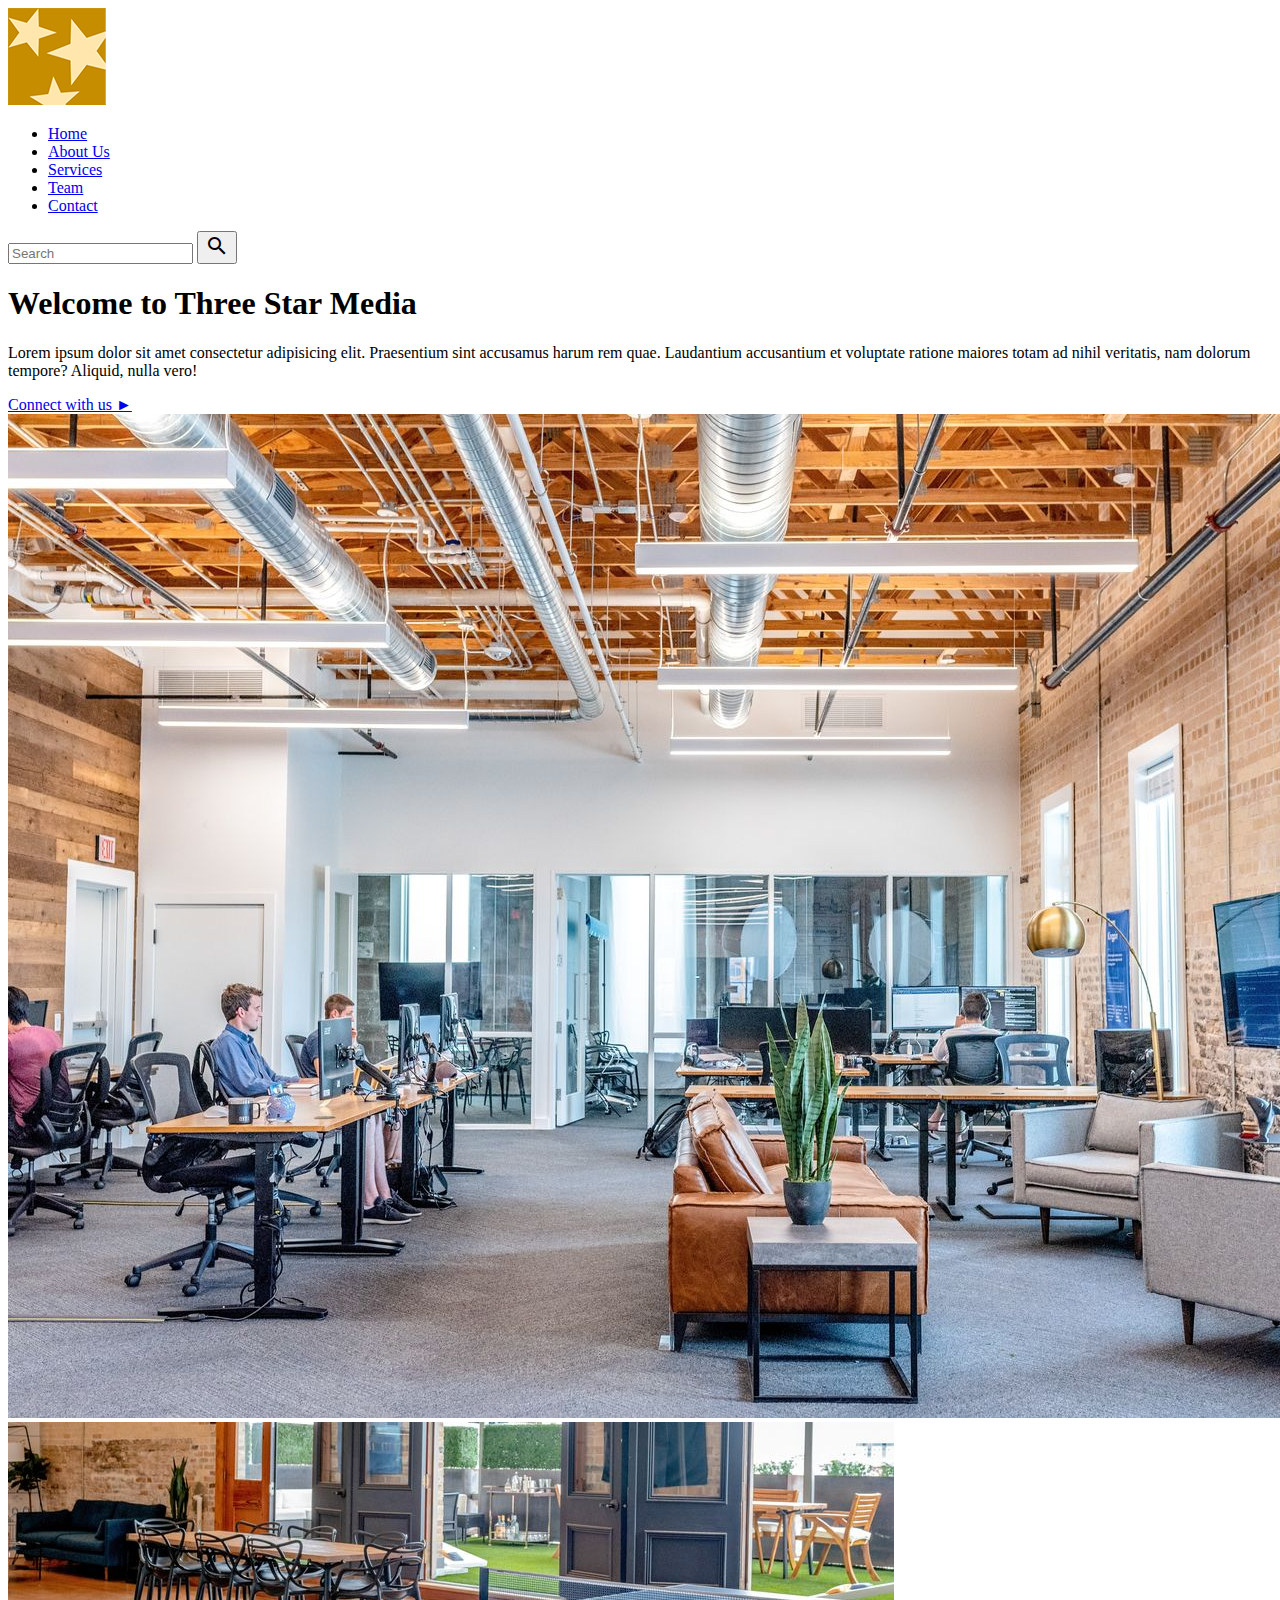
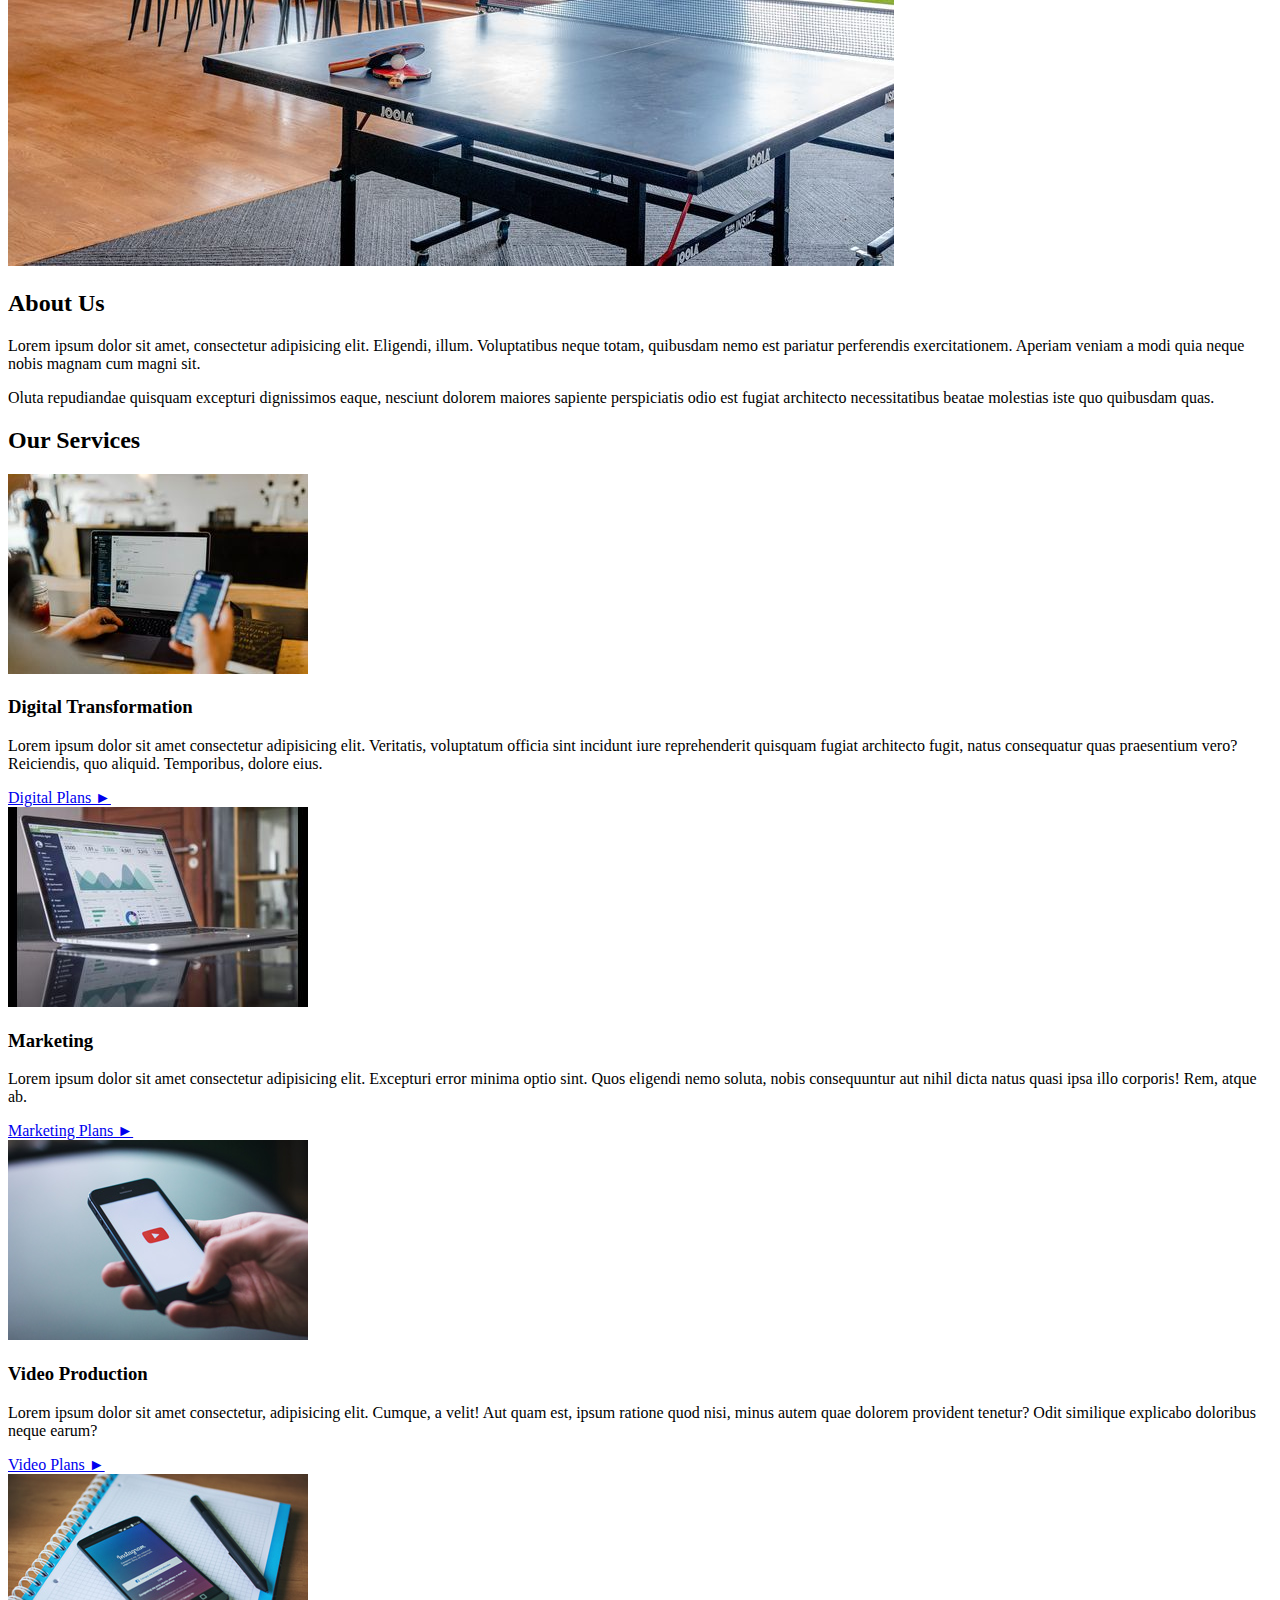
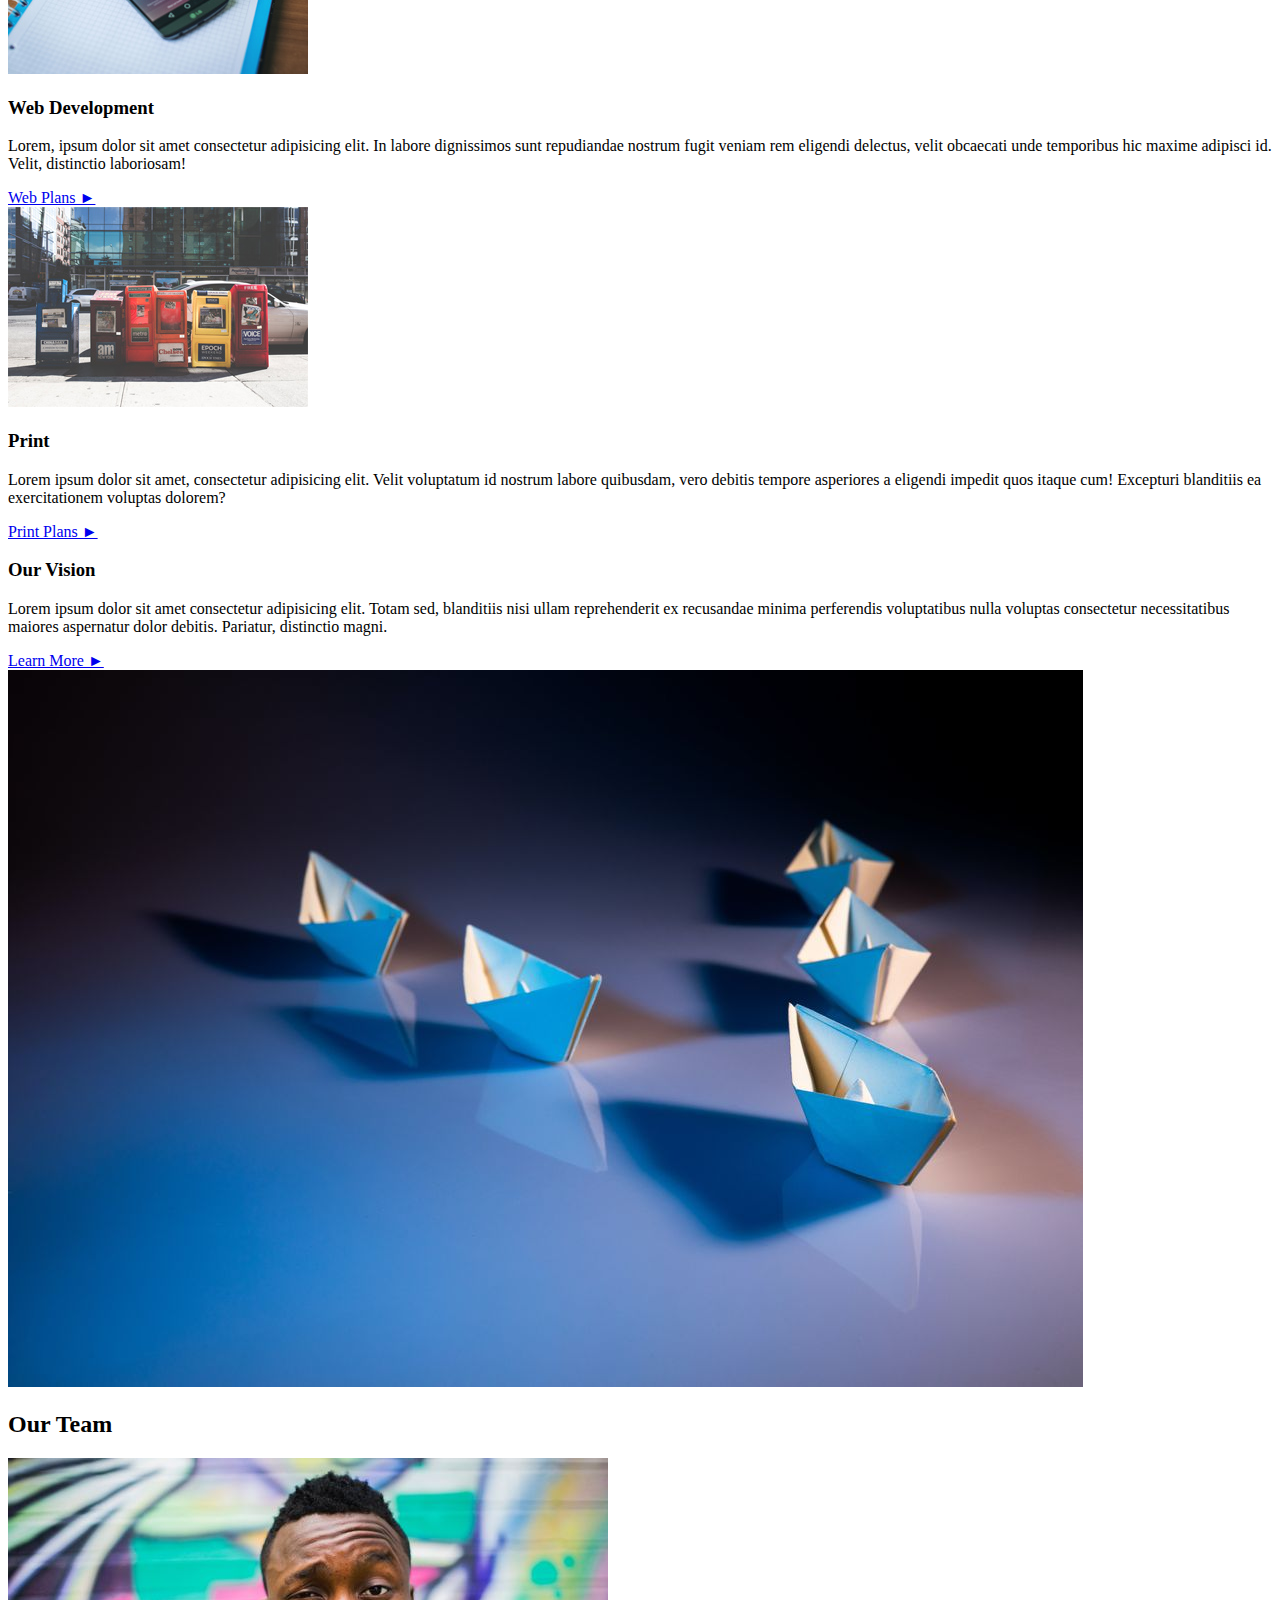
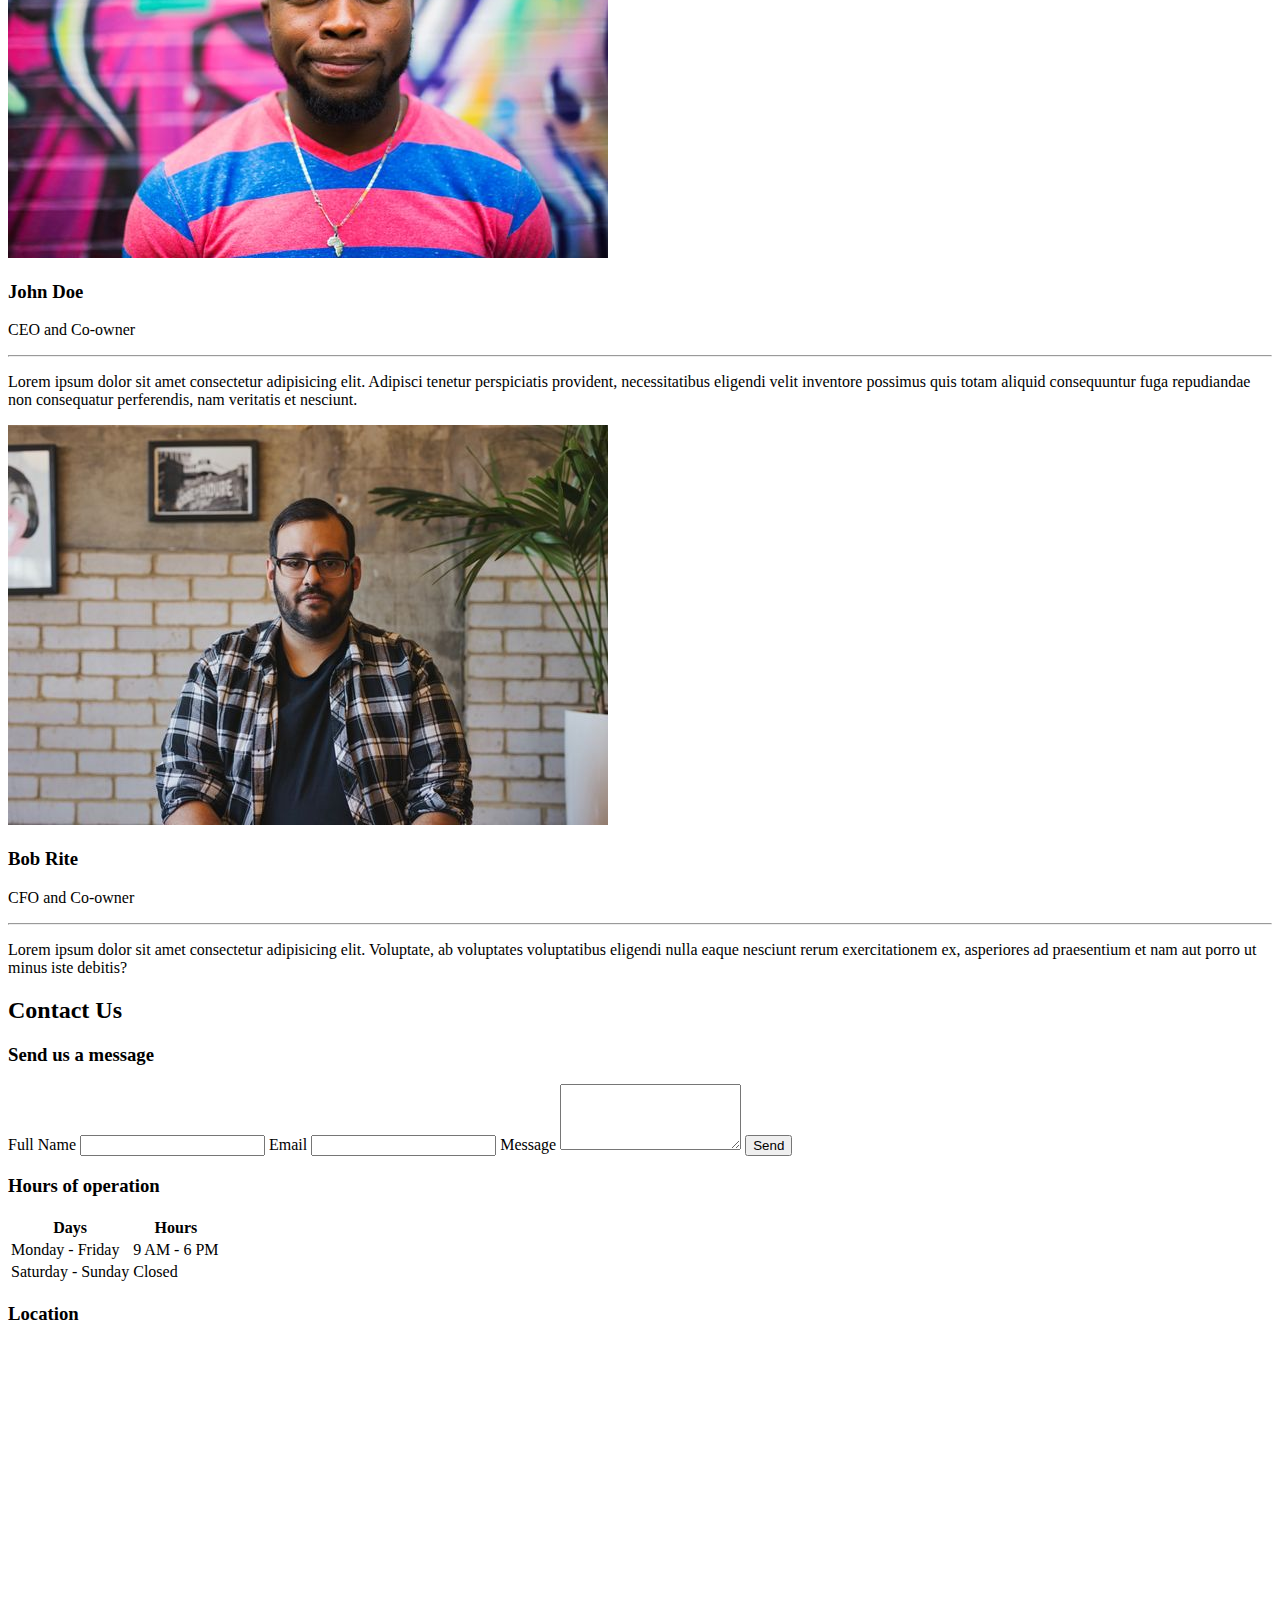
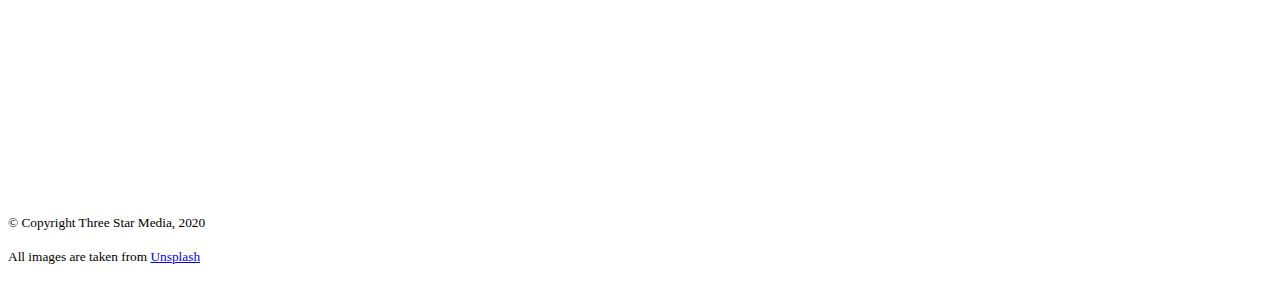
==== final-project/index.html @ 4ba05b8c "adds comments" ====
<!DOCTYPE html>
<html lang="en">
<head>
    <meta charset="UTF-8">
    <meta name="viewport" content="width=device-width, initial-scale=1.0">
    <title>Three Star Media</title>
    <link rel="stylesheet" href="css/main.css">
    <link href="https://fonts.googleapis.com/icon?family=Material+Icons" rel="stylesheet">
</head>
<body>
    <!-- Header containing Logo, Nav, and Search Bar -->
    <header>
        <img src="images/logo.png" alt="Logo">
        
        <nav>
            <ul>
                <li><a href="index.html">Home</a></li>
                <li><a href="#about-us">About Us</a></li>
                <li><a href="#services">Services</a></li>
                <li><a href="#team">Team</a></li>
                <li><a href="#contact">Contact</a></li>    
            </ul>
            
            <form>
                <input type="search" name="srch" id="search" placeholder="Search">

                <button type="submit">
                    <span class="material-icons">search</span>
                </button>
            </form>
        </nav>
    </header>

    <!-- Main containing the content organized in Sections -->
    <main>
        <!-- Section containing Main Banner -->
        <section class="banner">
            <div class="content">
                <h1>Welcome to Three Star Media</h1>

                <p>Lorem ipsum dolor sit amet consectetur adipisicing elit. Praesentium sint accusamus harum rem quae. Laudantium accusantium et voluptate ratione maiores totam ad nihil veritatis, nam dolorum tempore? Aliquid, nulla vero!</p>

                <a href="#">Connect with us &#x25BA;</a>
            </div>

            <img src="images/main-banner.jpg" alt="Main Banner">
        </section>

        <!-- Section containing information About Us -->
        <section id="about-us">
            <img src="images/about-us.jpg" alt="About Us">
            
            <h2>About Us</h2>

            <p>Lorem ipsum dolor sit amet, consectetur adipisicing elit. Eligendi, illum. Voluptatibus neque totam, quibusdam nemo est pariatur perferendis exercitationem. Aperiam veniam a modi quia neque nobis magnam cum magni sit.</p>

            <p>Oluta repudiandae quisquam excepturi dignissimos eaque, nesciunt dolorem maiores sapiente perspiciatis odio est fugiat architecto necessitatibus beatae molestias iste quo quibusdam quas.</p>
        </section>

        <!-- Section containing Articles about Our Services -->
        <section id="services">
            <h2>Our Services</h2>

            <article>
                <img src="images/digital.jpg" alt="Digital">
                
                <h3>Digital Transformation</h3>

                <p>Lorem ipsum dolor sit amet consectetur adipisicing elit. Veritatis, voluptatum officia sint incidunt iure reprehenderit quisquam fugiat architecto fugit, natus consequatur quas praesentium vero? Reiciendis, quo aliquid. Temporibus, dolore eius.</p>

                <a href="#">Digital Plans &#x25BA;</a>
            </article>

            <article>
                <img src="images/marketing.jpg" alt="Marketing">
                
                <h3>Marketing</h3>

                <p>Lorem ipsum dolor sit amet consectetur adipisicing elit. Excepturi error minima optio sint. Quos eligendi nemo soluta, nobis consequuntur aut nihil dicta natus quasi ipsa illo corporis! Rem, atque ab.</p>

                <a href="#">Marketing Plans &#x25BA;</a>
            </article>

            <article>
                <img src="images/video.jpg" alt="Video">

                <h3>Video Production</h3>

                <p>Lorem ipsum dolor sit amet consectetur, adipisicing elit. Cumque, a velit! Aut quam est, ipsum ratione quod nisi, minus autem quae dolorem provident tenetur? Odit similique explicabo doloribus neque earum?</p>

                <a href="#">Video Plans &#x25BA;</a>
            </article>

            <article>
                <img src="images/web.jpg" alt="Web">

                <h3>Web Development</h3>

                <p>Lorem, ipsum dolor sit amet consectetur adipisicing elit. In labore dignissimos sunt repudiandae nostrum fugit veniam rem eligendi delectus, velit obcaecati unde temporibus hic maxime adipisci id. Velit, distinctio laboriosam!</p>

                <a href="#">Web Plans &#x25BA;</a>
            </article>

            <article>
                <img src="images/print.jpg" alt="Print">

                <h3>Print</h3>

                <p>Lorem ipsum dolor sit amet, consectetur adipisicing elit. Velit voluptatum id nostrum labore quibusdam, vero debitis tempore asperiores a eligendi impedit quos itaque cum! Excepturi blanditiis ea exercitationem voluptas dolorem?</p>

                <a href="#">Print Plans &#x25BA;</a>
            </article>
        </section>
        
        <!-- Section containing information about Our Vision -->
        <section class="vision">
            <div class="v-content">
                <h3>Our Vision</h3>
                
                <p>Lorem ipsum dolor sit amet consectetur adipisicing elit. Totam sed, blanditiis nisi ullam reprehenderit ex recusandae minima perferendis voluptatibus nulla voluptas consectetur necessitatibus maiores aspernatur dolor debitis. Pariatur, distinctio magni.</p>
                
                <a href="#">Learn More &#x25BA;</a>
            </div>

            <img src="images/vision.jpg" alt="Vision">
        </section>

        <!-- Section containing Articles about Our Team -->
        <section id="team">
            <h2>Our Team</h2>

            <article>
                <img src="images/john.jpg" alt="John">

                <h3>John Doe</h3>
                <p>CEO and Co-owner</p>
                <hr>
                <p>Lorem ipsum dolor sit amet consectetur adipisicing elit. Adipisci tenetur perspiciatis provident, necessitatibus eligendi velit inventore possimus quis totam aliquid consequuntur fuga repudiandae non consequatur perferendis, nam veritatis et nesciunt.</p>
            </article>

            <article>
                <img src="images/bob.jpg" alt="Bob">
                
                <h3>Bob Rite</h3>
                <p>CFO and Co-owner</p>
                <hr>
                <p>Lorem ipsum dolor sit amet consectetur adipisicing elit. Voluptate, ab voluptates voluptatibus eligendi nulla eaque nesciunt rerum exercitationem ex, asperiores ad praesentium et nam aut porro ut minus iste debitis?</p>
            </article>
        </section>

        <!-- Section containing Form to Send Us A Message, Table with Hours Of Operation, and Location to Contact Us -->
        <section id="contact">
            <h2>Contact Us</h2>

            <div class="form">
                <form action="index.html" method="get">
                    <h3>Send us a message</h3>
                    
                    <label for="fullname">Full Name</label>
                    <input type="text" name="fname" id="fullname">

                    <label for="email">Email</label>
                    <input type="email" name="mail" id="email">

                    <label for="message">Message</label>
                    <textarea name="msg" id="message" rows="4"></textarea>

                    <button type="submit">Send</button>
                </form>
            </div>
            
            <div class="hours">
                <h3>Hours of operation </h3>
                <table>    
                    <tr>
                        <th>Days</th>
                        <th>Hours</th>
                    </tr>

                    <tr>
                        <td>Monday - Friday</td>
                        <td>9 AM - 6 PM</td>
                    </tr>

                    <tr>
                        <td>Saturday - Sunday</td>
                        <td>Closed</td>
                    </tr>
                </table>
            </div>
            
            <div class="location">
                <h3>Location</h3>

                <iframe src="https://www.google.com/maps/embed?pb=!1m18!1m12!1m3!1d2803.944455156962!2d-75.75492569999999!3d45.349933500000006!2m3!1f0!2f0!3f0!3m2!1i1024!2i768!4f13.1!3m3!1m2!1s0x4cce0718cc4a6ad7%3A0xc6cc467725843e2b!2sAlgonquin%20College%20Ottawa%20Campus!5e0!3m2!1sen!2sca!4v1690891289749!5m2!1sen!2sca" width="600" height="450" style="border:0;" allowfullscreen="" loading="lazy" referrerpolicy="no-referrer-when-downgrade"></iframe>
            </div>
        </section>
    </main>

    <!-- Footer containing Copyright and Images reference link -->
    <footer>
        <p><small>&copy; Copyright Three Star Media, 2020</small></p>
        <p><small>All images are taken from <a href="https://unsplash.com/">Unsplash</a></small></p>
    </footer>
</body>
</html>
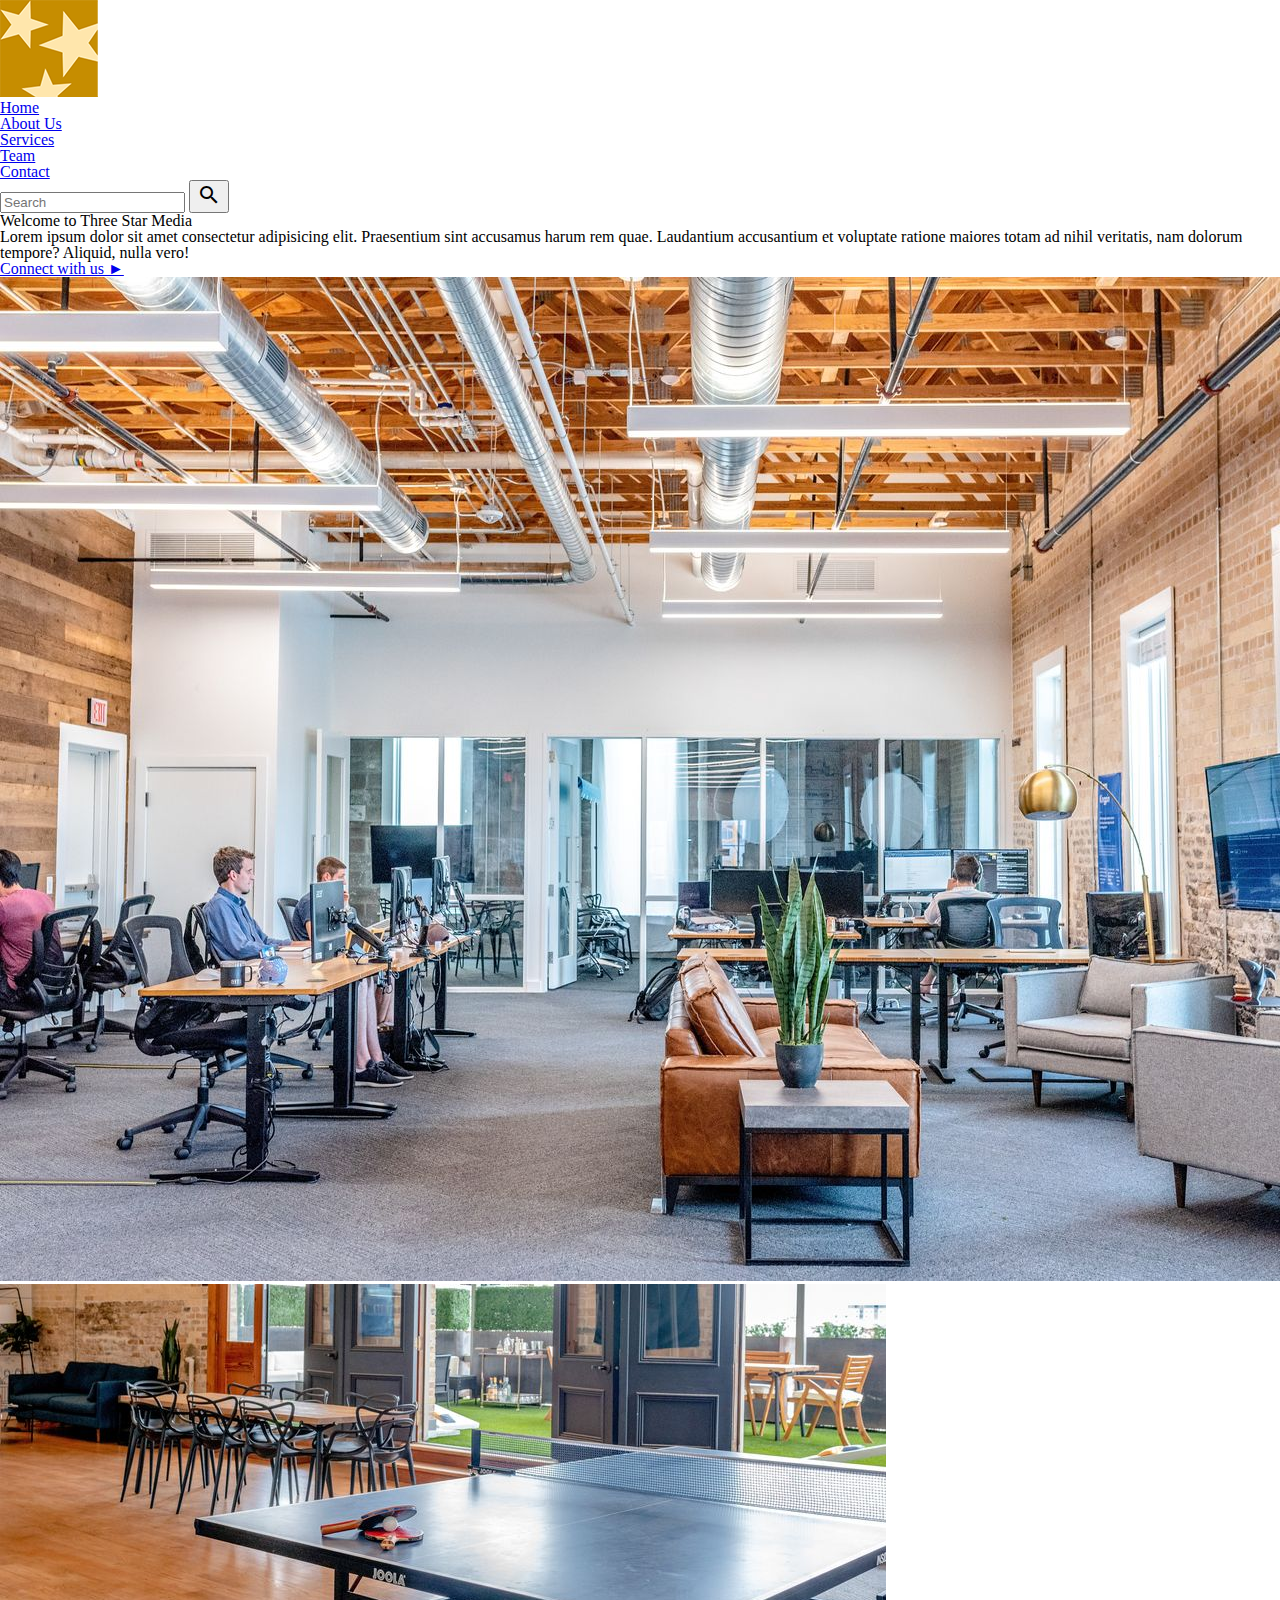
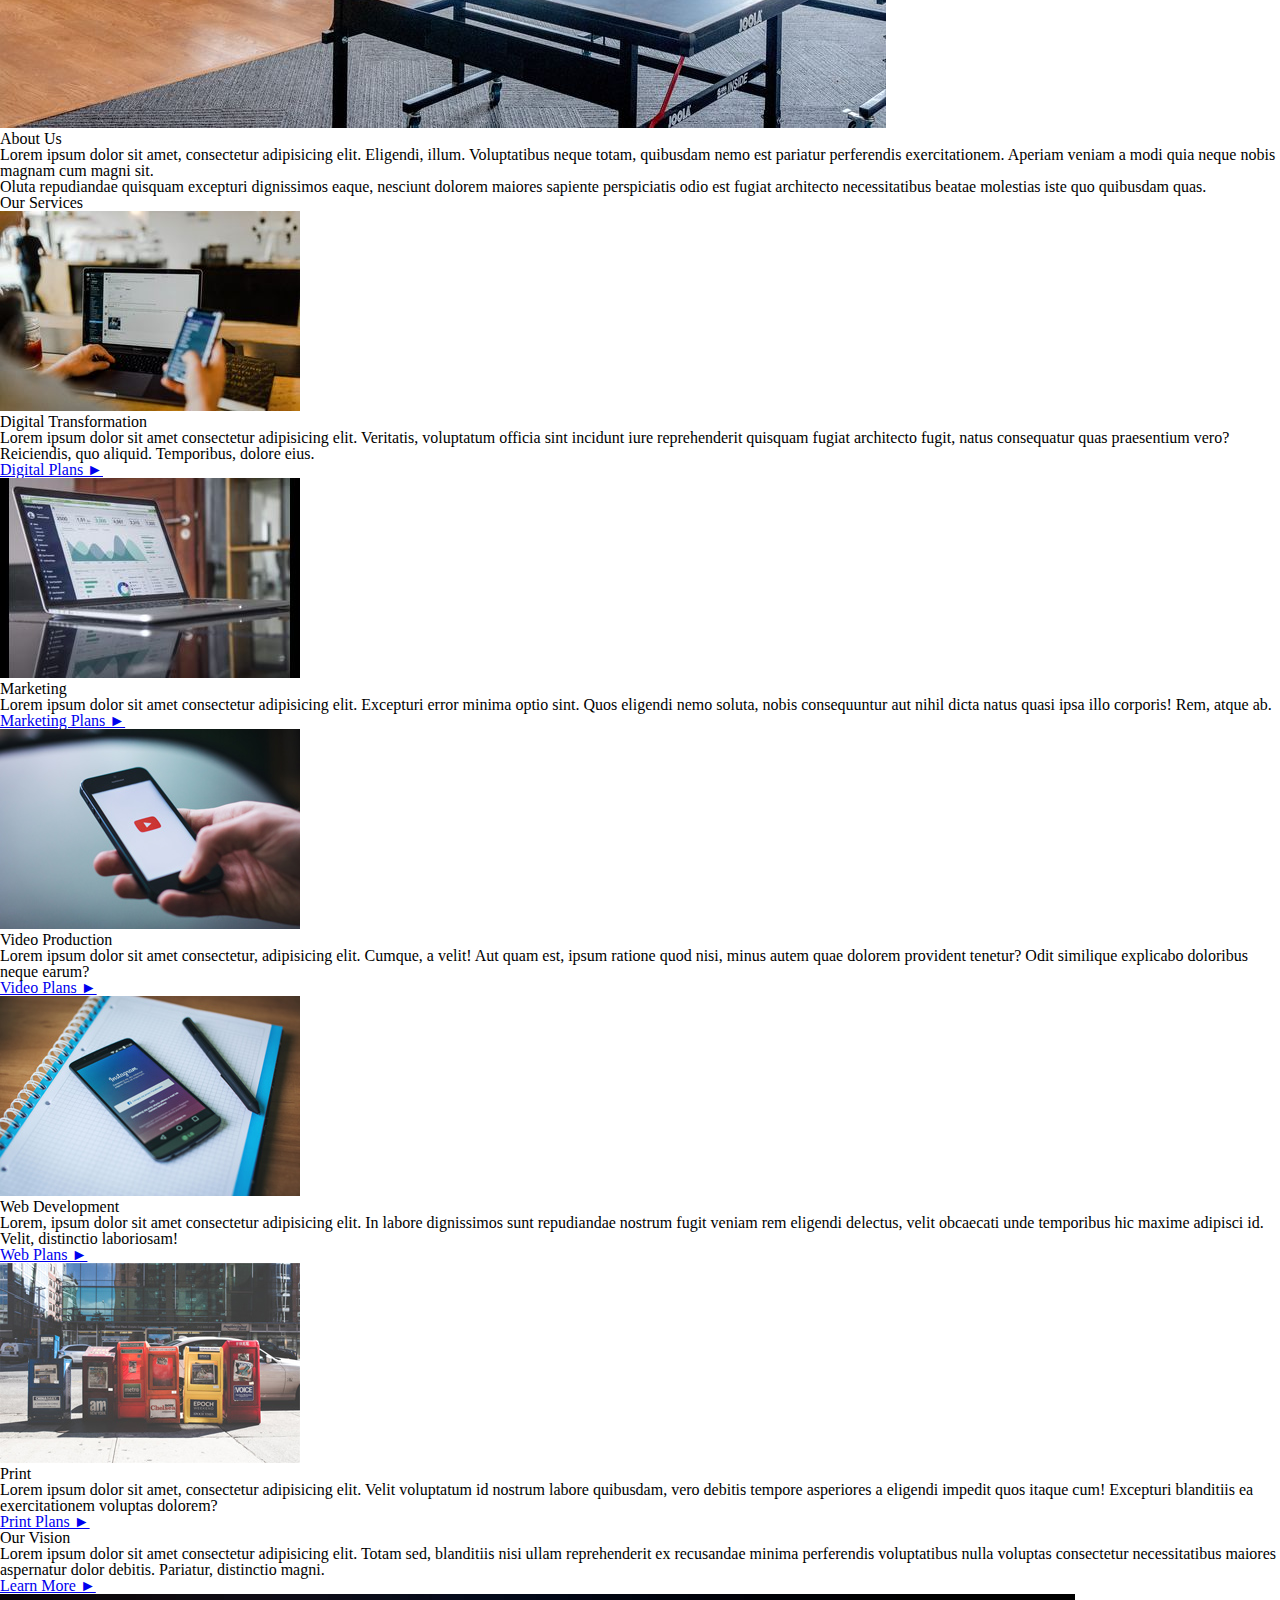
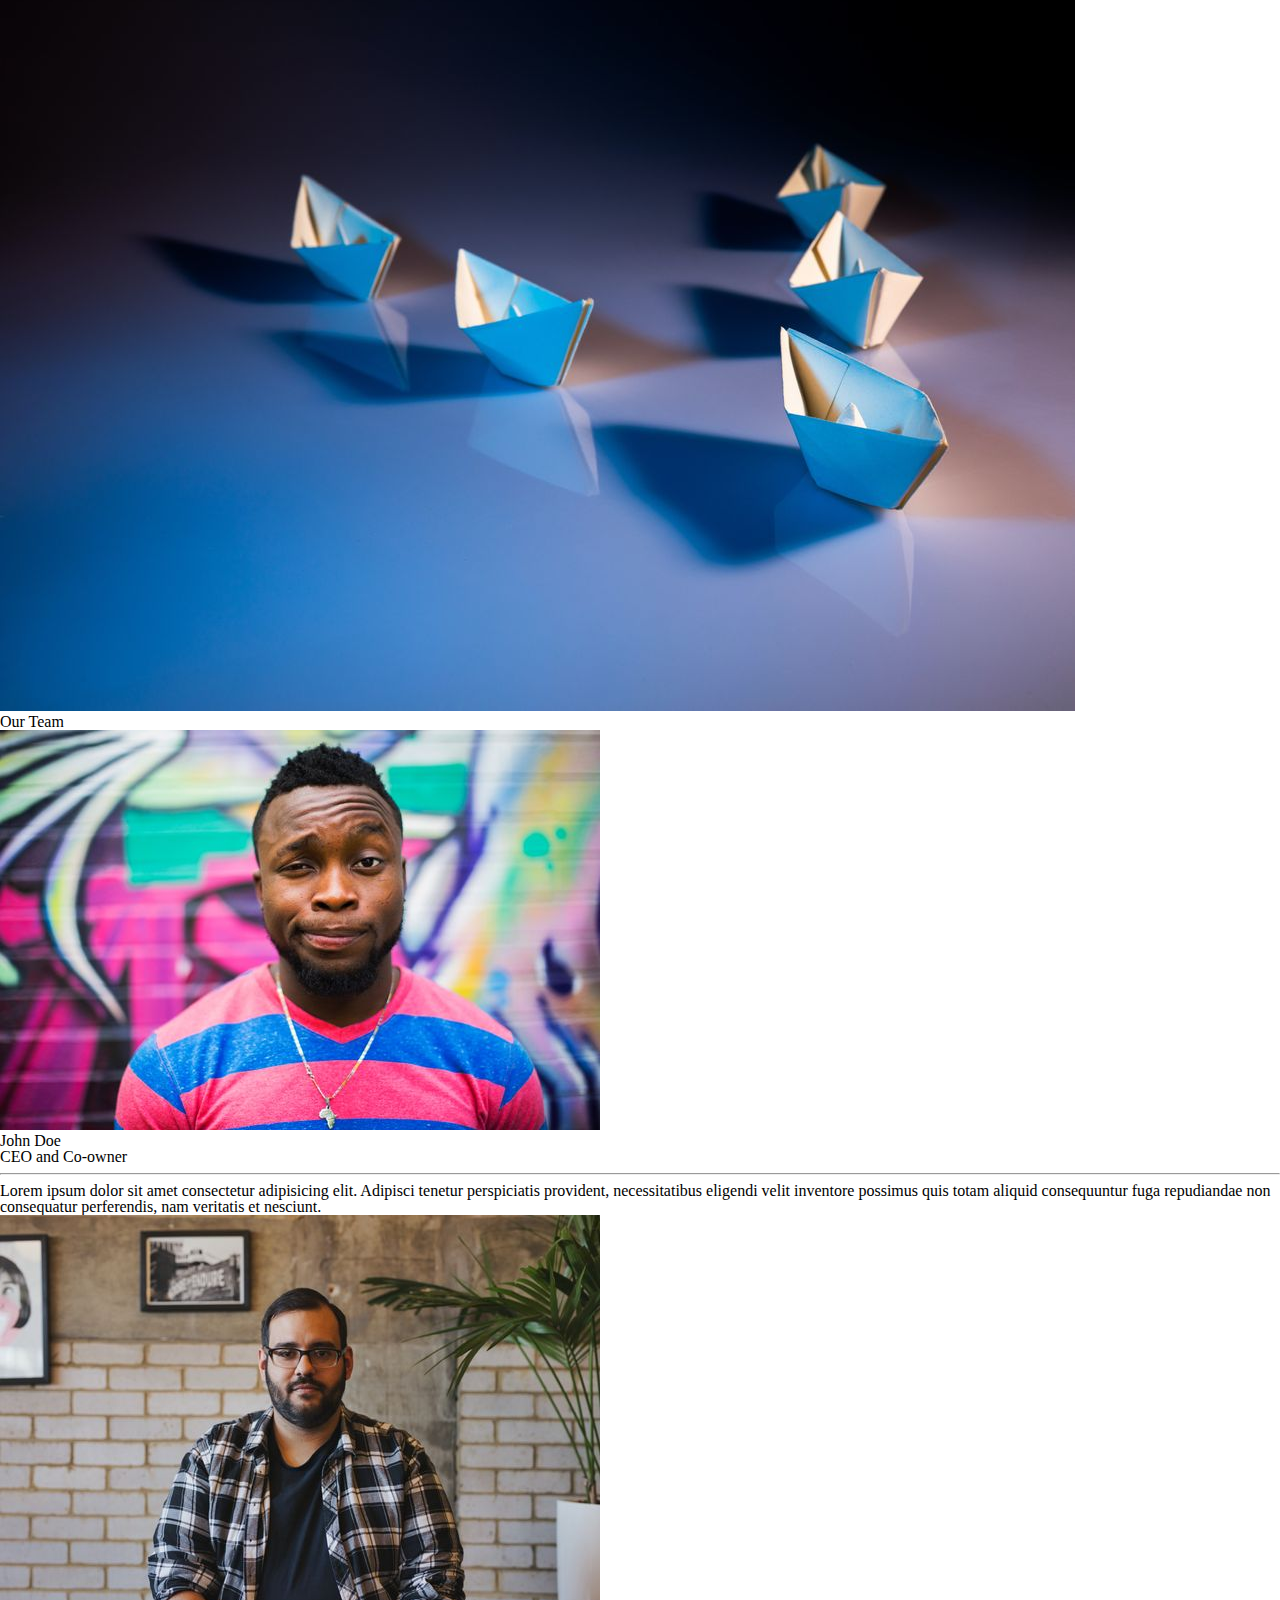
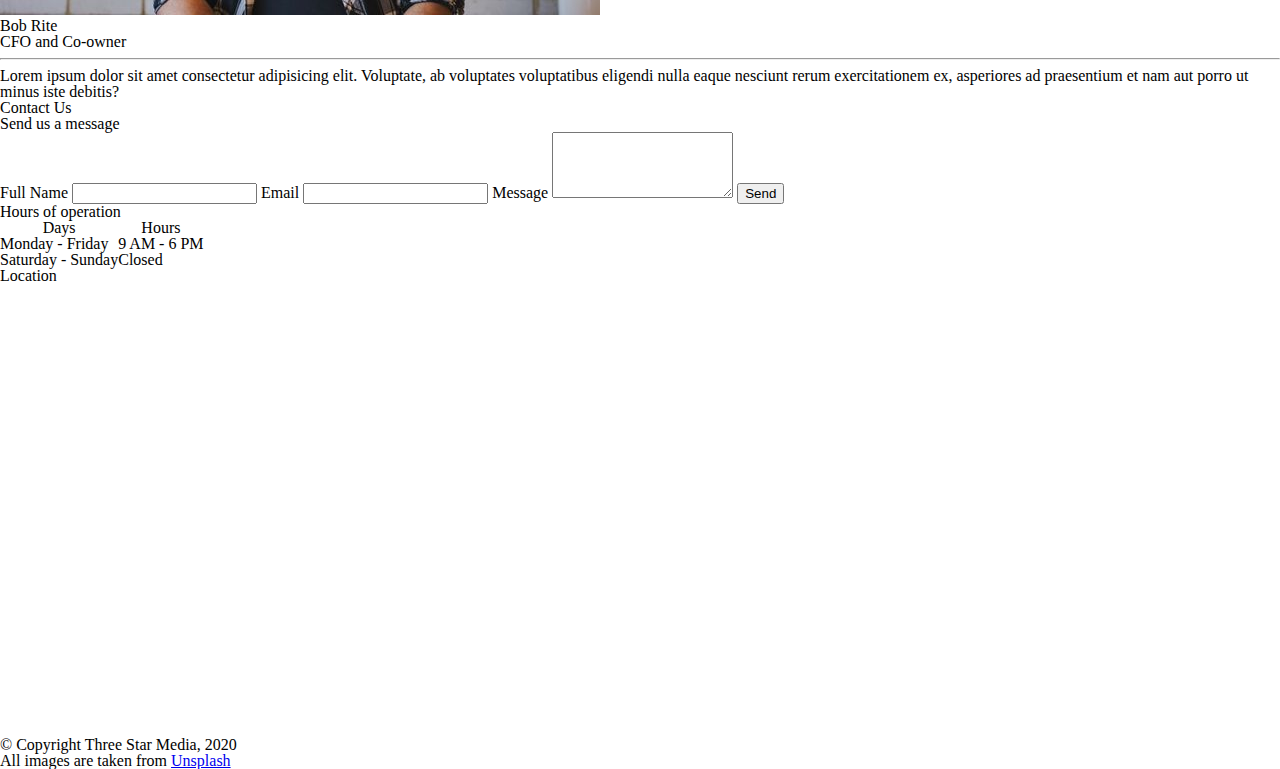
==== commit da3d128e: "creates reset.css" ====
--- a/final-project/index.html
+++ b/final-project/index.html
@@ -4,6 +4,7 @@
     <meta charset="UTF-8">
     <meta name="viewport" content="width=device-width, initial-scale=1.0">
     <title>Three Star Media</title>
+    <link rel="stylesheet" href="css/reset.css">
     <link rel="stylesheet" href="css/main.css">
     <link href="https://fonts.googleapis.com/icon?family=Material+Icons" rel="stylesheet">
 </head>
@@ -31,7 +32,7 @@
         </nav>
     </header>
 
-    <!-- Main containing the content organized in Sections -->
+    <!-- Main containing the content structured in Sections -->
     <main>
         <!-- Section containing Main Banner -->
         <section class="banner">
--- a/final-project/css/main.css
+++ b/final-project/css/main.css
@@ -0,0 +1,4 @@
+* {
+    box-sizing: border-box;
+}
+
